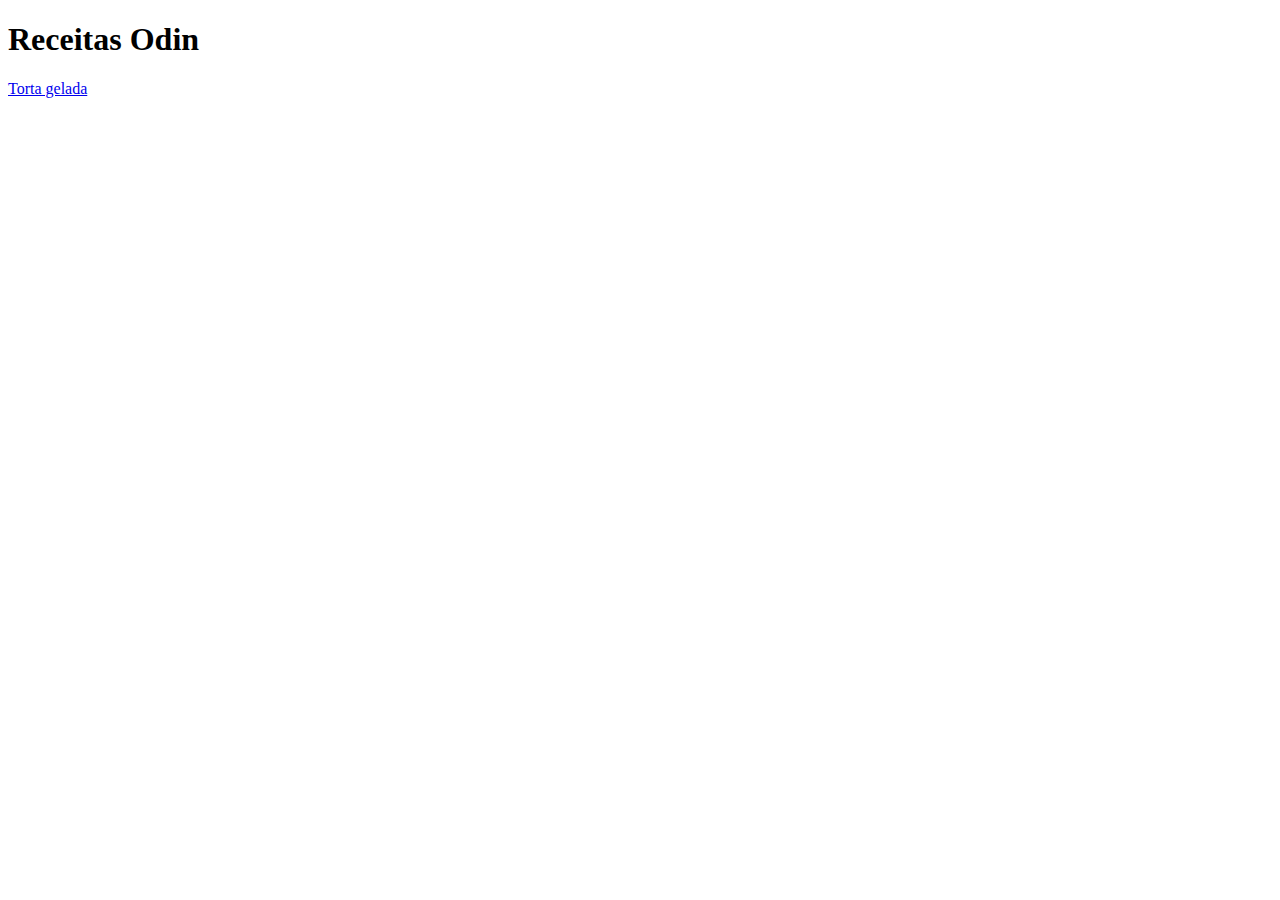
==== index.html @ 96431a24 "git push git push origin main" ====
<!DOCTYPE html>
<html>
  <head>
    <meta charset="utf-8">
    <title>
    Pagina inicial
    </title>
</head>
<body>
    <h1>Receitas Odin</h1>
    <a href="recipes/tortagelada.html">Torta gelada</a>
</body>

</html>
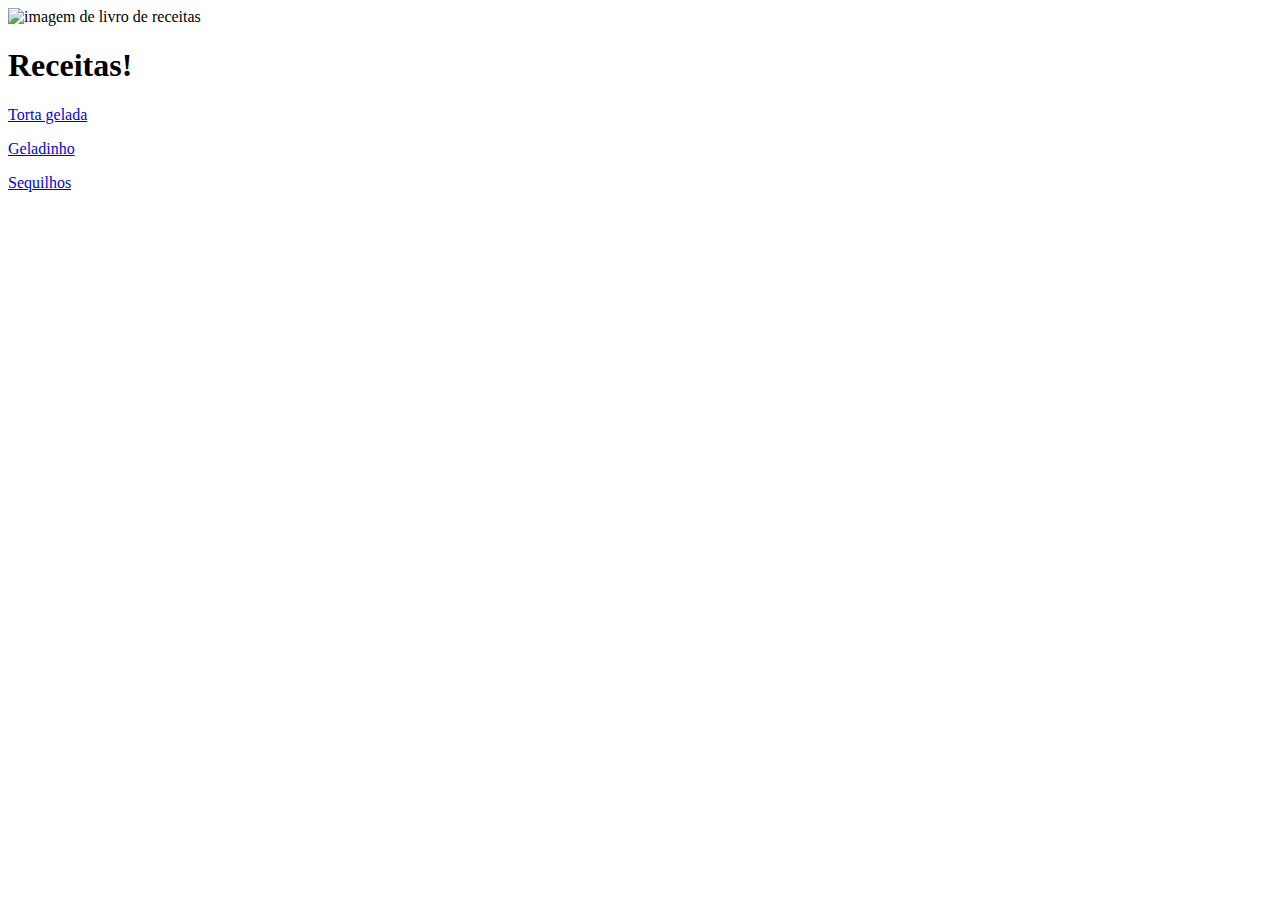
==== commit cbe356b1: "git push" ====
--- a/index.html
+++ b/index.html
@@ -6,9 +6,12 @@
     Pagina inicial
     </title>
 </head>
+<img src="../odin-recipes/images/receitas.jpg" alt="imagem de livro de receitas">
 <body>
-    <h1>Receitas Odin</h1>
+    <h1>Receitas!</h1>
     <a href="recipes/tortagelada.html">Torta gelada</a>
+    <p></p><a href="../odin-recipes/recipes/geladinho.html">Geladinho</a>
+    <p></p><a href="../odin-recipes/recipes/sequilhos.html">Sequilhos</a>
 </body>
 
 </html>